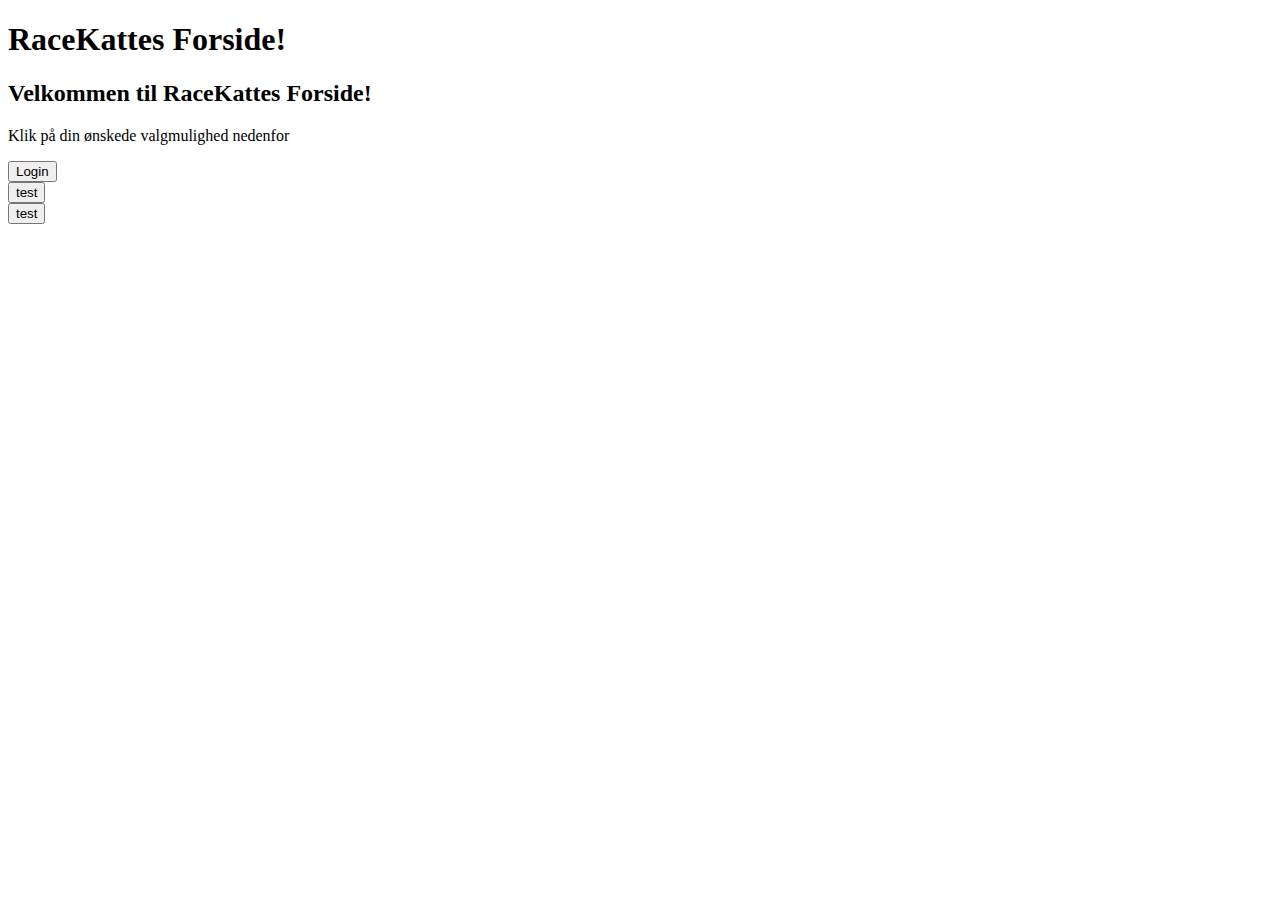
==== src/main/resources/templates/index.html @ dc4cb34d "HTML OG CSS TIL MAIN" ====
<!DOCTYPE html>
<html lang="en" xmlns:th="http://www.thymeleaf.org">
<head>
  <meta charset="UTF-8">
  <title>RaceKattes forside</title>

  <link rel="stylesheet" th:href="@{/css/indexCSS.css}">
</head>
<body>

<h1>RaceKattes Forside!</h1>

<div class="welcomeText">
  <h2>Velkommen til RaceKattes Forside!</h2>
  <p>Klik på din ønskede valgmulighed nedenfor</p>
</div>
<div class="button-container">

  <div class="leftButton">
    <button>Login</button>
  </div>

  <div class="centerButton">
    <button>test</button>
  </div>

  <div class="rightButton">
    <button>test</button>
  </div>
</div>

</body>
</html>
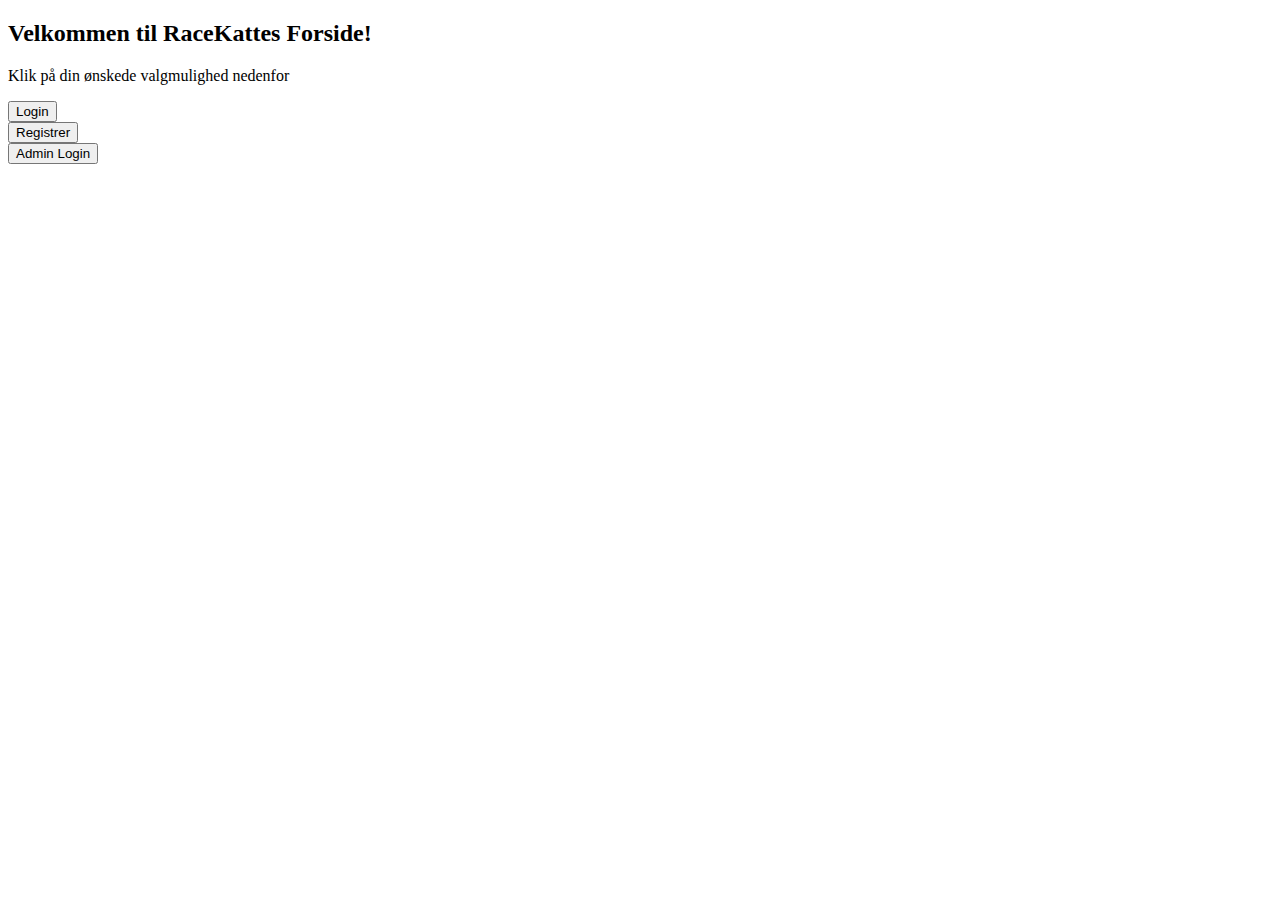
==== commit 1a646dbd: "Fixes" ====
--- a/src/main/resources/templates/index.html
+++ b/src/main/resources/templates/index.html
@@ -8,12 +8,15 @@
 </head>
 <body>
 
-<h1>RaceKattes Forside!</h1>
 
-<div class="welcomeText">
-  <h2>Velkommen til RaceKattes Forside!</h2>
-  <p>Klik på din ønskede valgmulighed nedenfor</p>
+<div class="welcomeTextBox">
+  <div class="welcomeText">
+    <h2>Velkommen til RaceKattes Forside!</h2>
+    <p>Klik på din ønskede valgmulighed nedenfor</p>
+  </div>
 </div>
+
+
 <div class="button-container">
 
   <div class="leftButton">
@@ -21,11 +24,11 @@
   </div>
 
   <div class="centerButton">
-    <button>test</button>
+    <button>Registrer</button>
   </div>
 
   <div class="rightButton">
-    <button>test</button>
+    <button>Admin Login</button>
   </div>
 </div>
 
